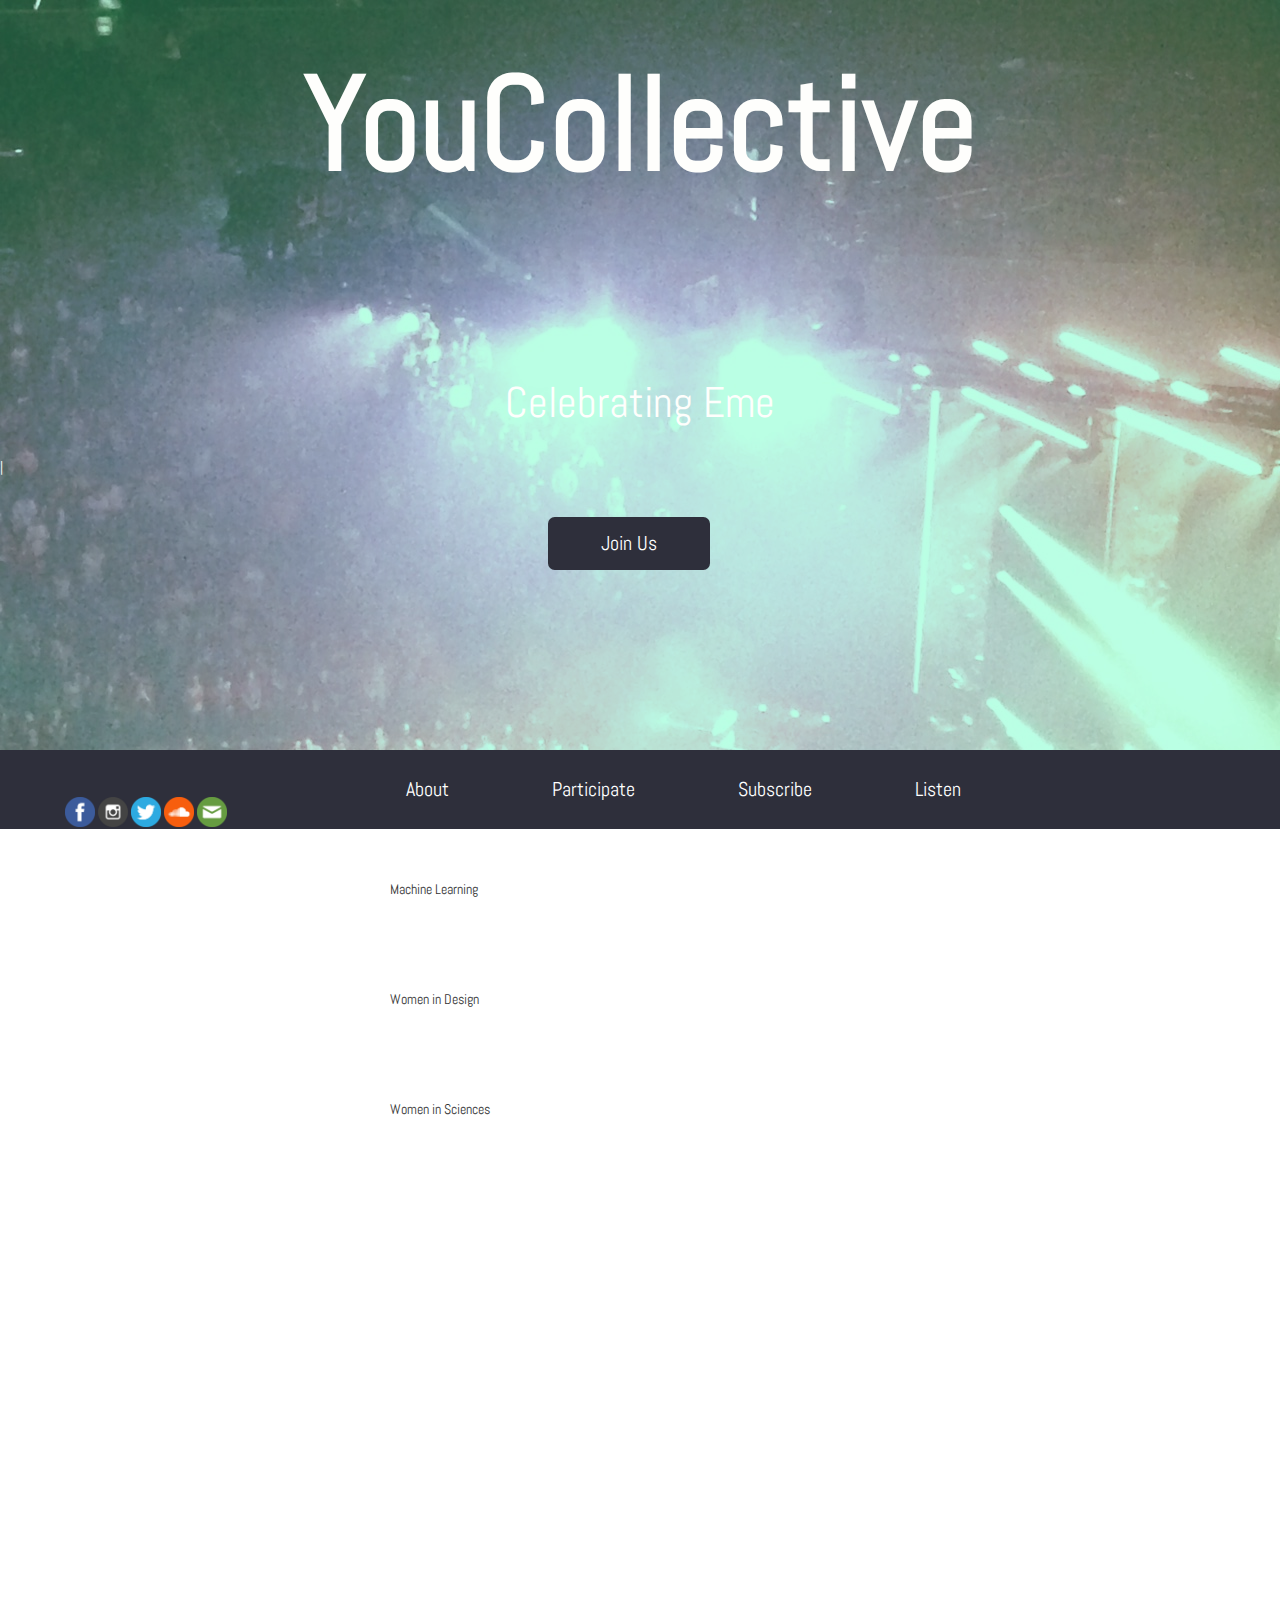
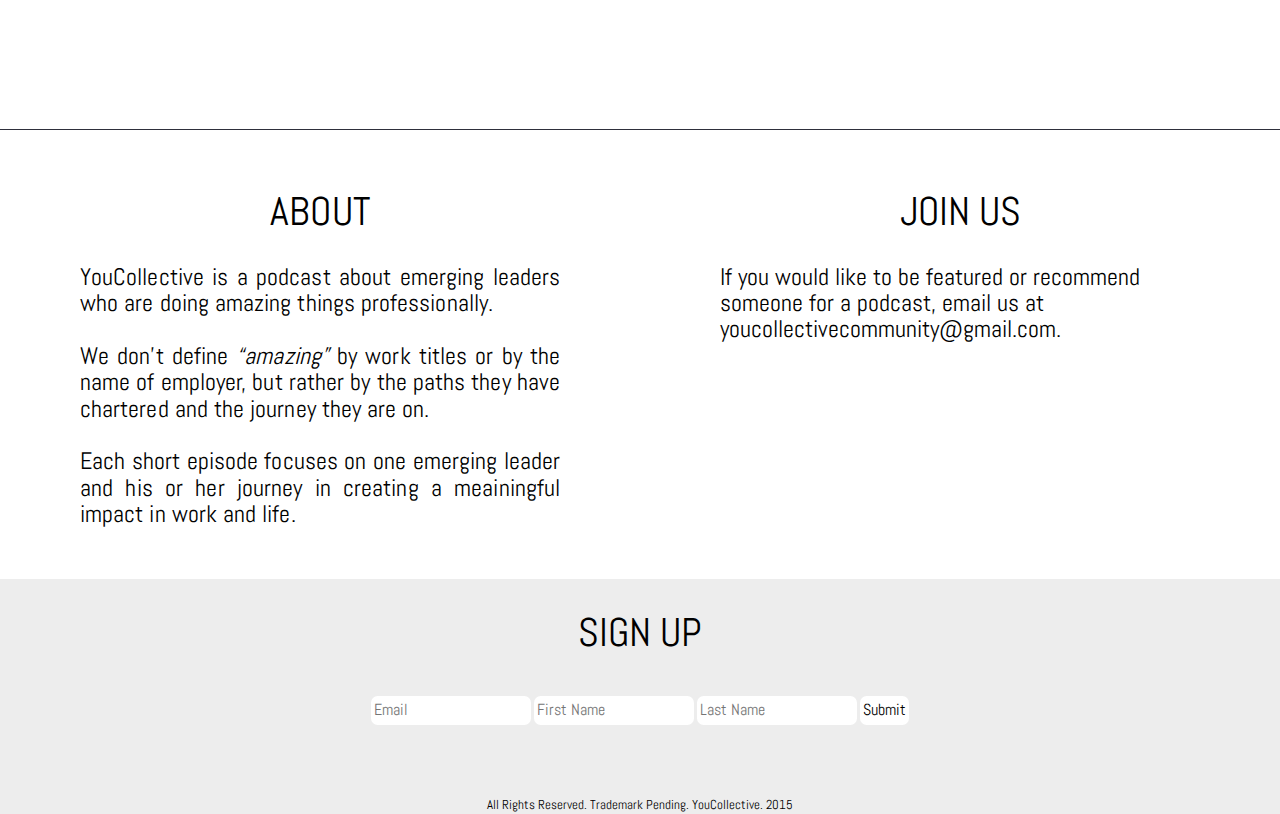
==== index.html @ 8310d55a "first commit" ====
<!DOCTYPE html>
<html lang="en">
  <head>
  	<title></title>
    <meta charset="utf-8"> 
    <meta name="viewport" content="width=device-width, initial-scale=1">
    <link rel="stylesheet" href="css/normalize.css"/>
	<link rel="stylesheet" href="css/bootstrap.css"/>
	<link rel="stylesheet" href="css/custom.css"/>
	
	<!--<link rel="stylesheet" href="css/custom.css"/>-->
  </head>

  <body>

  <div class= "container-fluid gutter">


  			<!--<div class="row" >
  				<div class="col-md-12">
  					<img src="images/concert.jpg" class="img-responsive"  id="concert">
  				</div>
  			</div>-->

  			<div class="row" id="headerSignUp">
  				<div class="col-md-12">

  					<fieldset>

    					<p id="formtitle">SIGN UP</p>
        				<input type="Email" placeholder="Email">
       					<input type="Name" placeholder="First Name">
       					<input type="Name" placeholder="Last Name">
       					<input type="submit" value="Submit">

    				</fieldset>

  				</div>
  			</div>

  			<div id="slideshow">

  				<img src="images/concert.jpg" class="bgM img-responsive">
  				<img src="images/road.jpg" class="bgM img-responsive">
  				<img src="images/team.jpg" class="bgM img-responsive">
  				<img src="images/road2.jpg" class="bgM img-responsive">
  				<img src="images/person.jpg" class="bgM img-responsive">
  				<img src="images/glasses.jpg" class="bgM img-responsive">

  			</div>

  			<div class="row">
  				<div class="col-md-12" id="header">
  				<h1 id="yc"> YouCollective </h1>
  				</div>
  			</div>

  			<div class="row" >
  				<div class="col-md-12"  id="celebrate"  >

	  				<a href="https://twitter.com/intent/tweet?text=Celebrating Emerging %23Pathmakers, %23Achievers, %23Creators, and %23Leaders. http://www.youcollective.com" target="_blank">

	  					<h2 class="element" id="mission"> Celebrating Emerging Pathmakers, Achievers, Creators, and Leaders. </h2>

	  				</a>

	  				<div class="row">
		  				<div class="col-md-2 col-md-offset-5">
		  				<a href="#headerSignUp"> 
		  					<button type="button" class="btn custom">Join Us </button> 
		  				</a>
		  				</div>
  					</div>

  				</div>
  			</div>

  			
  			<div class="row">
			<div class-"col-md-12" id="sticky-anchor"></div>
			</div>

			<div class="row" id="nav">
				<div class="col-md-12" >

					<nav>

						<span class="socialicons">

							<a href="https://www.facebook.com/youcolllective?ref=aymt_homepage_panel"><img  id="social" src="images/facebook2.png"> </a>
							<span> <img id="social" src="images/instagram.png"> </span>
							<span> <img id="social" src="images/twitter2.png"> </span>
							<span> <img id="social" src="images/soundcloud.png"> </span>
							<span> <img id="social" src="images/email.png"> </span>

						</span>

						<ul>	
							<li><a href="#joinus">About</a></li>
							<li><a href="#joinus">Participate</a></li>
							<li><a href="#formtitle">Subscribe</a></li>
							<li><a href="http://www.apple.com/itunes/podcasts/discover/" target="_blank">Listen</a></li>
						</ul>

					</nav>

				</div>

			</div>

			<div id="sticky-anchor"></div>

			<div class="row" id="latestpods">

				<div class="col-md-3">
				</div>


				<div class="col-md-6">

					<div class="podcasts">


					Machine Learning <br> 
					<iframe id ="podcastshare" scrolling="no" frameborder="no" src="https://w.soundcloud.com/player/?url=https%3A//api.soundcloud.com/tracks/203500102&amp;color=ff5500&amp;auto_play=false&amp;hide_related=false&amp;show_comments=true&amp;show_user=true&amp;show_reposts=false"> </iframe>

					<br>

					Women in Design <br>
					<iframe id="podcastshare" scrolling="no" frameborder="no" src="https://w.soundcloud.com/player/?url=https%3A//api.soundcloud.com/tracks/62337977&amp;color=ff5500&amp;auto_play=false&amp;hide_related=false&amp;show_comments=true&amp;show_user=true&amp;show_reposts=false"></iframe>

					<br>

					Women in Sciences <br>
					<iframe id="podcastshare" scrolling="no" frameborder="no" src="https://w.soundcloud.com/player/?url=https%3A//api.soundcloud.com/tracks/163210980&amp;color=ff5500&amp;auto_play=false&amp;hide_related=false&amp;show_comments=true&amp;show_user=true&amp;show_reposts=false"></iframe>

					</div>

				</div>

				<div class="col-md-3">
				</div>
			</div>


			<div class="row" id="joinus">

				<div class = "col-md-6" id="about">

					<h2 id="aboutTitle"> ABOUT </h2>

					<h3>YouCollective is a podcast about emerging leaders who are doing amazing things professionally. <br><br>

					We don't define <i><q>amazing</q></i> by work titles or by the name of employer, but rather by the paths they have chartered and the journey they are on. <br><br>

					Each short episode focuses on one emerging leader and his or her journey in creating a meainingful impact in work and life.  </h3>  <br>

				</div>

				<div class = "col-md-6" id="participate">

					<h2 id="letspod"> JOIN US </h2>

					<h3>If you would like to be featured or recommend someone for a podcast, email us at youcollectivecommunity@gmail.com. </h3>  <br>

				</div>

			</div>




			<div class="row" >
				<div class="col-md-12" id="end" >
					<div class = "signup">
				
					<!--<form class="pure-form"> -->
    					<fieldset>

    					<p id="formtitle">SIGN UP</p>
        				<input type="Email" placeholder="Email">
       					<input type="Name" placeholder="First Name">
       					<input type="Name" placeholder="Last Name">
       					<input type="submit" value="Submit">

    					</fieldset>
					<!--</form>-->
					</div>

					<p id="footer"> 
					All Rights Reserved. Trademark Pending. YouCollective. 2015
					</p>

				</div>
			</div>

	

	</div>

  	<script src="https://ajax.googleapis.com/ajax/libs/jquery/2.1.4/jquery.min.js"></script>

	<script src="https://maxcdn.bootstrapcdn.com/bootstrap/3.3.5/js/bootstrap.min.js"></script>

	<script src="js/cycle.js"></script>

	<script src="js/typed.js"></script>

	<script src="js/custom.js"></script>


	</body>

</html>




  </body>
</html>
---- css/custom.css ----
/* changed bootstrap.css container.fluid padding 0px and row padding 0px */

@import url(http://fonts.googleapis.com/css?family=Abel);


.container-fluid{
	font-family: 'Abel', sans-serif;
	border:dashed 0px black;
	/*background: url(../images/concert.jpg) no-repeat center center fixed; 
  	-webkit-background-size: cover;
  	-moz-background-size: cover;
  	-o-background-size: cover;
  	background-size: cover;*/

}
.container-fluid .gutter{
	padding-left: 0px;
	padding-right: 0px;

}

#headerSignUp{
	height:200px;
	background-color: transparent;
	display: none;
}

#slideshow, img.bgM {
        min-height: 100%;
        min-width: 100%;
        height: auto;
        position: absolute;
        left: 0;
        right:0;
        z-index:-9999;
        /*-webkit-background-size: cover;
  		-moz-background-size: cover;
  		-o-background-size: cover;*/
}

/*#concert{
	border-top:0px;
	width:100%;
	margin-top:0px;
	position: fixed;
	left:0px;
	z-index: -1000;
}*/

#header{
	/*background-color:rgba(0,20,40,0.77);*/
	/*background-color:rgba(0,0,0,1);*/
	/*background:#3A44B2;*/
	background: rgba(25,255,167,0.30); /*#2E2F3B; #2CAEFA; #71E38F;*/
	margin-bottom:0px;
	margin-left:0px;
	height:350px;
	text-align: center;
	border:0px;
}

#yc {
	padding-top:50px;
	padding-bottom:50px;
	margin:0px;
	border:0px;
	color:#FEFEFC;
	font-style:bold;
	font-size:100pt;
	font-weight: 900;
}

#yc:hover{
	text-transform: uppercase;
}

#celebrate{
	border:0px;
	margin:0px;
	padding:0px;
	height:400px;
	background-color:rgba(25,255,167,0.30);
	/*background: #EAFFFE*/	
}


#mission{
	text-align: center;
	/*font-style: bold;*/
	color:#FEFEFC;
	font-size: 32pt;
	padding-top: 30px;
	padding-left:10px;
	padding-right:10px;
	padding-bottom: 30px;
	margin:0px;
	background-color: transparent;
}

#mission:hover{
	font-style: italic;
}

/*#mission:hover:before {
	content:"";
}*/

#mission:hover:after {
	content:'"' ;
}


.btn{
	font-size:15pt;
	padding-top: 10px;
	padding-bottom: 10px;
	padding-left:10px;
	padding-right:10px;
	margin-top: 40px;
	background: #2E2F3B;/*#267F6B; /* #ff5a5f #00E49D;*/
	border-bottom-color:#2E2F3B;
	border-color:#2E2F3B;
	/*background:#FD736C;*/
	color:white;
	border:2px solid #2E2F3B;
	border-radius: 5pt;
	cursor: pointer;
	text-decoration: none;
	}

.btn:focus{
	outline:0;
}

.btn:hover {
	font-size: 15pt;
	padding-top: 10px;
	padding-bottom: 10px;
	padding-left:10px;
	padding-right:10px;
	background: black;
	border-bottom-color:black; /*#35B094;*/
	border-color:black;
	/*background:#FD8186;*/
	color:white;
	border:2px solid black;
	cursor: pointer;
	text-decoration: none;
	}

.custom {
    width: 162px;
}


#nav{
	background: #2E2F3B;

}

.stick {
	width:100%;
	position:fixed;
	z-index: 1000;
	top:0;

}


nav{
	margin:0px;
	padding:0px;
	border:0px;
	text-align: center;
	display:inline;
	width:inherit;
	}


nav ul{
	list-style:none;
	left: 0px;
	right: 0px;
	top: 0px;
	bottom: 10px;
	padding:0px;
	margin:25px;
}

nav ul li{
	margin-right:100px;
	/*font-style:italic;*/
	font-size: 15pt;
	color:white;
	display:inline;
}

.socialicons{
	background: none;
	margin:0px;
	border:0px;
	padding-left: 50px;
	padding-right:0px;
	padding-top:22px;
	padding-bottom:0px;
	float:left;
	display:inline;

}

#social {
	background:none;
	border:0px solid white;
	margin-top:0px;
	height:30px;
	width:30px;
	display:inline;
}

#latestpods{
	background: white;
	height:900px;
}

.podcasts{
	padding-top: 50px;
	margin:0 auto;
	display: table;
}

#podcastshare{

}

iframe{
	width:500px;
	height:60px;
	margin-bottom: 25px;
}

#end{
	height:200px;
	border:0px;
	margin:0px;
	padding:0px;
	border-top: 0px solid #999999;
	background-color: #EDEDED; /*#CBD3EB;*/
	
}


.signup{
	background-color:#EDEDED;
	border:0px;
	padding:0px;
	margin:0px;
	
}

fieldset{
	text-align:center;
	border:none;
	margin:none;	
	color:black;
}

#formtitle{
	color: black;
	font-size: 30pt;
	padding-top: 25px;
	padding-bottom: 25px;
	/*margin-top: 10px;*/
}


input {
	font-size: 12pt;
	border-bottom-right-radius:5pt;
	border-bottom-left-radius:5pt;
	border-top-left-radius:5pt;
	border-top-right-radius:5pt;
	padding-left: 3px;
	padding-right: 3px;
	padding-top: 3px;
	padding-bottom: 3px;
	border:none;
	color:black;

}

input[type=submit] {
	font-size: 12pt;
	border-bottom-right-radius:5pt;
	border-bottom-left-radius:5pt;
	border-top-left-radius:5pt;
	border-top-right-radius:5pt;
	padding-left: 3px;
	padding-right: 3px;
	padding-top: 3px;
	padding-bottom: 3px;
	background:white;
	border:none;

}

input:focus{
	outline:none;
	border:none;
}


#letspod{
	text-align: center;
	font-style: bold;
	font-size: 30pt;
	padding-bottom: 10px;

}

#participate{
	text-align:left;
	font-style: bold;
	height:450px;
	border:0px;
	padding-top: 40px;
	padding-bottom: 30px;
	padding-left:80px;
	padding-right:80px;
	letter-spacing: 0pt;
	font-size:12pt;
	background: white;/*#557AA0;*/
	color:black;
	border-top: 1px solid #2E2F3B;
}

#aboutTitle{
	text-align: center;
	font-style: bold;
	font-size: 30pt;
	padding-bottom: 10px;

}

#about{
	text-align: justify;
	font-style: bold;
	height:450px;
	border:0px;
	padding-top: 40px;
	padding-bottom: 30px;
	padding-left:80px;
	padding-right:80px;
	letter-spacing: 0.05pt;
	font-size:12pt;
	background:white;
	color:black;
	border-top: 1px solid #2E2F3B;
}


#footer{
	font-size: 10pt;
	/*font-style: italic;*/
	color:black;
	margin-top:30px;
	padding-top:40px;
	text-align: center;
	background: #EDEDED;
	margin-bottom:0px;

}


a:link {
	color:white;
	text-decoration: none;
}

a:visited{
	color:white;
	text-decoration: none;
}

a:hover{
	font-weight: bold; 
	color:lightgrey;

}
---- css/custom.css ----
/* changed bootstrap.css container.fluid padding 0px and row padding 0px */

@import url(http://fonts.googleapis.com/css?family=Abel);


.container-fluid{
	font-family: 'Abel', sans-serif;
	border:dashed 0px black;
	/*background: url(../images/concert.jpg) no-repeat center center fixed; 
  	-webkit-background-size: cover;
  	-moz-background-size: cover;
  	-o-background-size: cover;
  	background-size: cover;*/

}
.container-fluid .gutter{
	padding-left: 0px;
	padding-right: 0px;

}

#headerSignUp{
	height:200px;
	background-color: transparent;
	display: none;
}

#slideshow, img.bgM {
        min-height: 100%;
        min-width: 100%;
        height: auto;
        position: absolute;
        left: 0;
        right:0;
        z-index:-9999;
        /*-webkit-background-size: cover;
  		-moz-background-size: cover;
  		-o-background-size: cover;*/
}

/*#concert{
	border-top:0px;
	width:100%;
	margin-top:0px;
	position: fixed;
	left:0px;
	z-index: -1000;
}*/

#header{
	/*background-color:rgba(0,20,40,0.77);*/
	/*background-color:rgba(0,0,0,1);*/
	/*background:#3A44B2;*/
	background: rgba(25,255,167,0.30); /*#2E2F3B; #2CAEFA; #71E38F;*/
	margin-bottom:0px;
	margin-left:0px;
	height:350px;
	text-align: center;
	border:0px;
}

#yc {
	padding-top:50px;
	padding-bottom:50px;
	margin:0px;
	border:0px;
	color:#FEFEFC;
	font-style:bold;
	font-size:100pt;
	font-weight: 900;
}

#yc:hover{
	text-transform: uppercase;
}

#celebrate{
	border:0px;
	margin:0px;
	padding:0px;
	height:400px;
	background-color:rgba(25,255,167,0.30);
	/*background: #EAFFFE*/	
}


#mission{
	text-align: center;
	/*font-style: bold;*/
	color:#FEFEFC;
	font-size: 32pt;
	padding-top: 30px;
	padding-left:10px;
	padding-right:10px;
	padding-bottom: 30px;
	margin:0px;
	background-color: transparent;
}

#mission:hover{
	font-style: italic;
}

/*#mission:hover:before {
	content:"";
}*/

#mission:hover:after {
	content:'"' ;
}


.btn{
	font-size:15pt;
	padding-top: 10px;
	padding-bottom: 10px;
	padding-left:10px;
	padding-right:10px;
	margin-top: 40px;
	background: #2E2F3B;/*#267F6B; /* #ff5a5f #00E49D;*/
	border-bottom-color:#2E2F3B;
	border-color:#2E2F3B;
	/*background:#FD736C;*/
	color:white;
	border:2px solid #2E2F3B;
	border-radius: 5pt;
	cursor: pointer;
	text-decoration: none;
	}

.btn:focus{
	outline:0;
}

.btn:hover {
	font-size: 15pt;
	padding-top: 10px;
	padding-bottom: 10px;
	padding-left:10px;
	padding-right:10px;
	background: black;
	border-bottom-color:black; /*#35B094;*/
	border-color:black;
	/*background:#FD8186;*/
	color:white;
	border:2px solid black;
	cursor: pointer;
	text-decoration: none;
	}

.custom {
    width: 162px;
}


#nav{
	background: #2E2F3B;

}

.stick {
	width:100%;
	position:fixed;
	z-index: 1000;
	top:0;

}


nav{
	margin:0px;
	padding:0px;
	border:0px;
	text-align: center;
	display:inline;
	width:inherit;
	}


nav ul{
	list-style:none;
	left: 0px;
	right: 0px;
	top: 0px;
	bottom: 10px;
	padding:0px;
	margin:25px;
}

nav ul li{
	margin-right:100px;
	/*font-style:italic;*/
	font-size: 15pt;
	color:white;
	display:inline;
}

.socialicons{
	background: none;
	margin:0px;
	border:0px;
	padding-left: 50px;
	padding-right:0px;
	padding-top:22px;
	padding-bottom:0px;
	float:left;
	display:inline;

}

#social {
	background:none;
	border:0px solid white;
	margin-top:0px;
	height:30px;
	width:30px;
	display:inline;
}

#latestpods{
	background: white;
	height:900px;
}

.podcasts{
	padding-top: 50px;
	margin:0 auto;
	display: table;
}

#podcastshare{

}

iframe{
	width:500px;
	height:60px;
	margin-bottom: 25px;
}

#end{
	height:200px;
	border:0px;
	margin:0px;
	padding:0px;
	border-top: 0px solid #999999;
	background-color: #EDEDED; /*#CBD3EB;*/
	
}


.signup{
	background-color:#EDEDED;
	border:0px;
	padding:0px;
	margin:0px;
	
}

fieldset{
	text-align:center;
	border:none;
	margin:none;	
	color:black;
}

#formtitle{
	color: black;
	font-size: 30pt;
	padding-top: 25px;
	padding-bottom: 25px;
	/*margin-top: 10px;*/
}


input {
	font-size: 12pt;
	border-bottom-right-radius:5pt;
	border-bottom-left-radius:5pt;
	border-top-left-radius:5pt;
	border-top-right-radius:5pt;
	padding-left: 3px;
	padding-right: 3px;
	padding-top: 3px;
	padding-bottom: 3px;
	border:none;
	color:black;

}

input[type=submit] {
	font-size: 12pt;
	border-bottom-right-radius:5pt;
	border-bottom-left-radius:5pt;
	border-top-left-radius:5pt;
	border-top-right-radius:5pt;
	padding-left: 3px;
	padding-right: 3px;
	padding-top: 3px;
	padding-bottom: 3px;
	background:white;
	border:none;

}

input:focus{
	outline:none;
	border:none;
}


#letspod{
	text-align: center;
	font-style: bold;
	font-size: 30pt;
	padding-bottom: 10px;

}

#participate{
	text-align:left;
	font-style: bold;
	height:450px;
	border:0px;
	padding-top: 40px;
	padding-bottom: 30px;
	padding-left:80px;
	padding-right:80px;
	letter-spacing: 0pt;
	font-size:12pt;
	background: white;/*#557AA0;*/
	color:black;
	border-top: 1px solid #2E2F3B;
}

#aboutTitle{
	text-align: center;
	font-style: bold;
	font-size: 30pt;
	padding-bottom: 10px;

}

#about{
	text-align: justify;
	font-style: bold;
	height:450px;
	border:0px;
	padding-top: 40px;
	padding-bottom: 30px;
	padding-left:80px;
	padding-right:80px;
	letter-spacing: 0.05pt;
	font-size:12pt;
	background:white;
	color:black;
	border-top: 1px solid #2E2F3B;
}


#footer{
	font-size: 10pt;
	/*font-style: italic;*/
	color:black;
	margin-top:30px;
	padding-top:40px;
	text-align: center;
	background: #EDEDED;
	margin-bottom:0px;

}


a:link {
	color:white;
	text-decoration: none;
}

a:visited{
	color:white;
	text-decoration: none;
}

a:hover{
	font-weight: bold; 
	color:lightgrey;

}
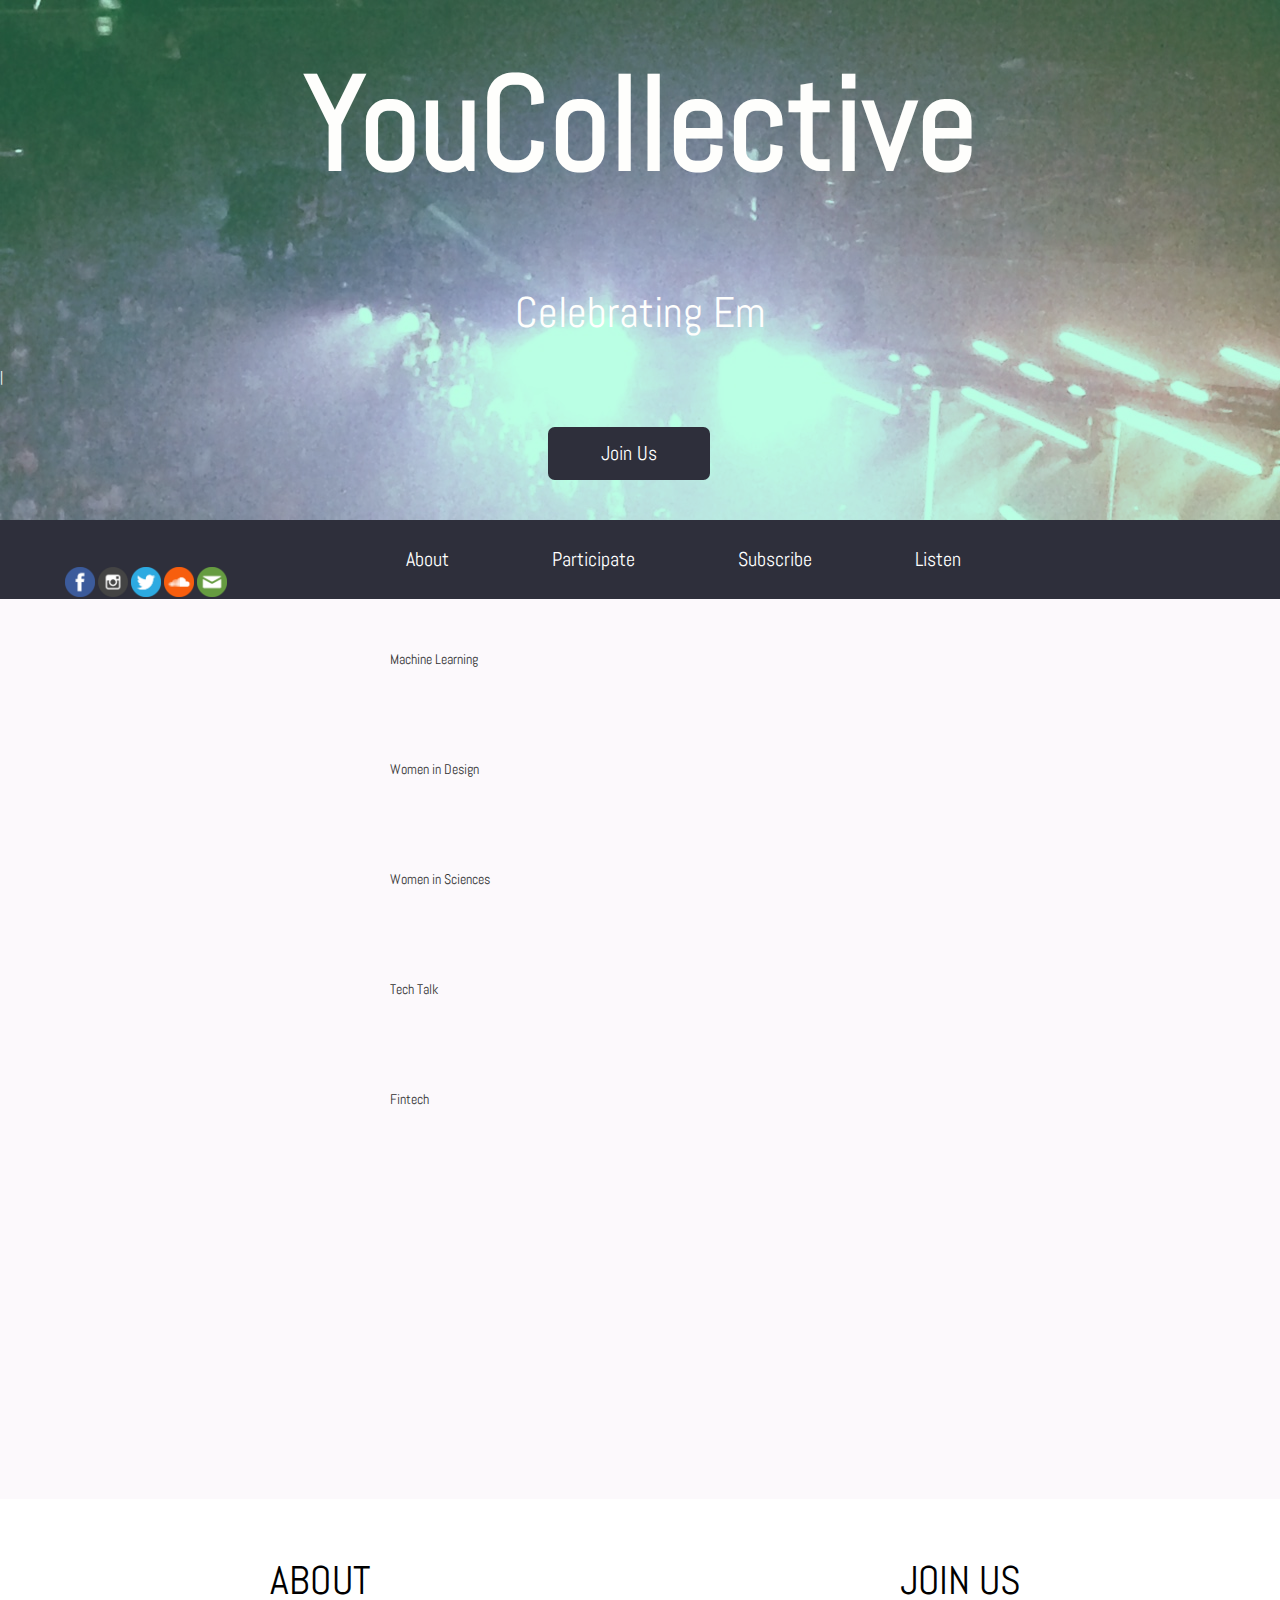
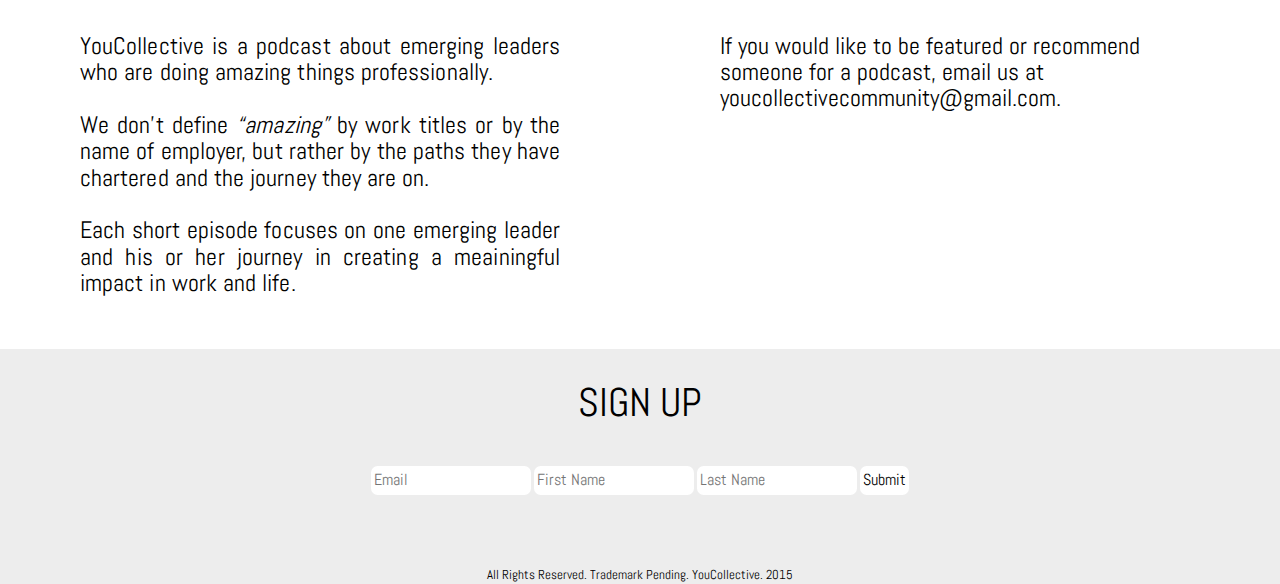
==== commit 0c09fc08: "second commit" ====
--- a/index.html
+++ b/index.html
@@ -28,10 +28,10 @@
   					<fieldset>
 
     					<p id="formtitle">SIGN UP</p>
-        				<input type="Email" placeholder="Email">
-       					<input type="Name" placeholder="First Name">
-       					<input type="Name" placeholder="Last Name">
-       					<input type="submit" value="Submit">
+        				<input id="topform" type="Email" placeholder="Email">
+       					<input id="topform" type="Name" placeholder="First Name">
+       					<input id="topform" type="Name" placeholder="Last Name">
+       					<input id="topform" type="submit" value="Submit">
 
     				</fieldset>
 
@@ -134,6 +134,17 @@
 					Women in Sciences <br>
 					<iframe id="podcastshare" scrolling="no" frameborder="no" src="https://w.soundcloud.com/player/?url=https%3A//api.soundcloud.com/tracks/163210980&amp;color=ff5500&amp;auto_play=false&amp;hide_related=false&amp;show_comments=true&amp;show_user=true&amp;show_reposts=false"></iframe>
 
+
+					<br>
+
+					Tech Talk <br>
+					<iframe id="podcastshare" scrolling="no" frameborder="no" src="https://w.soundcloud.com/player/?url=https%3A//api.soundcloud.com/tracks/222416472&amp;auto_play=false&amp;hide_related=false&amp;show_comments=true&amp;show_user=true&amp;show_reposts=false"></iframe>
+
+					<br>
+
+					Fintech <br>
+					<iframe id="podcastshare" scrolling="no" frameborder="no" src="https://w.soundcloud.com/player/?url=https%3A//api.soundcloud.com/tracks/220634217&amp;auto_play=false&amp;hide_related=false&amp;show_comments=true&amp;show_user=true&amp;show_reposts=false&amp;visual=true"></iframe>
+
 					</div>
 
 				</div>
--- a/css/custom.css
+++ b/css/custom.css
@@ -54,7 +54,7 @@
 	background: rgba(25,255,167,0.30); /*#2E2F3B; #2CAEFA; #71E38F;*/
 	margin-bottom:0px;
 	margin-left:0px;
-	height:350px;
+	height:260px;
 	text-align: center;
 	border:0px;
 }
@@ -78,7 +78,7 @@
 	border:0px;
 	margin:0px;
 	padding:0px;
-	height:400px;
+	height:260px;
 	background-color:rgba(25,255,167,0.30);
 	/*background: #EAFFFE*/	
 }
@@ -218,7 +218,7 @@
 }
 
 #latestpods{
-	background: white;
+	background: #FCF9FC;
 	height:900px;
 }
 
@@ -270,6 +270,12 @@
 	padding-top: 25px;
 	padding-bottom: 25px;
 	/*margin-top: 10px;*/
+}
+
+#topform{
+	text-align: center;
+	border: 1px solid gray;
+	margin-right:30px;
 }
 
 
@@ -330,7 +336,7 @@
 	font-size:12pt;
 	background: white;/*#557AA0;*/
 	color:black;
-	border-top: 1px solid #2E2F3B;
+	border-top: 0px solid #2E2F3B;
 }
 
 #aboutTitle{
@@ -354,7 +360,7 @@
 	font-size:12pt;
 	background:white;
 	color:black;
-	border-top: 1px solid #2E2F3B;
+	border-top: 0px solid #2E2F3B;
 }
 
 
--- a/css/custom.css
+++ b/css/custom.css
@@ -54,7 +54,7 @@
 	background: rgba(25,255,167,0.30); /*#2E2F3B; #2CAEFA; #71E38F;*/
 	margin-bottom:0px;
 	margin-left:0px;
-	height:350px;
+	height:260px;
 	text-align: center;
 	border:0px;
 }
@@ -78,7 +78,7 @@
 	border:0px;
 	margin:0px;
 	padding:0px;
-	height:400px;
+	height:260px;
 	background-color:rgba(25,255,167,0.30);
 	/*background: #EAFFFE*/	
 }
@@ -218,7 +218,7 @@
 }
 
 #latestpods{
-	background: white;
+	background: #FCF9FC;
 	height:900px;
 }
 
@@ -270,6 +270,12 @@
 	padding-top: 25px;
 	padding-bottom: 25px;
 	/*margin-top: 10px;*/
+}
+
+#topform{
+	text-align: center;
+	border: 1px solid gray;
+	margin-right:30px;
 }
 
 
@@ -330,7 +336,7 @@
 	font-size:12pt;
 	background: white;/*#557AA0;*/
 	color:black;
-	border-top: 1px solid #2E2F3B;
+	border-top: 0px solid #2E2F3B;
 }
 
 #aboutTitle{
@@ -354,7 +360,7 @@
 	font-size:12pt;
 	background:white;
 	color:black;
-	border-top: 1px solid #2E2F3B;
+	border-top: 0px solid #2E2F3B;
 }
 
 
